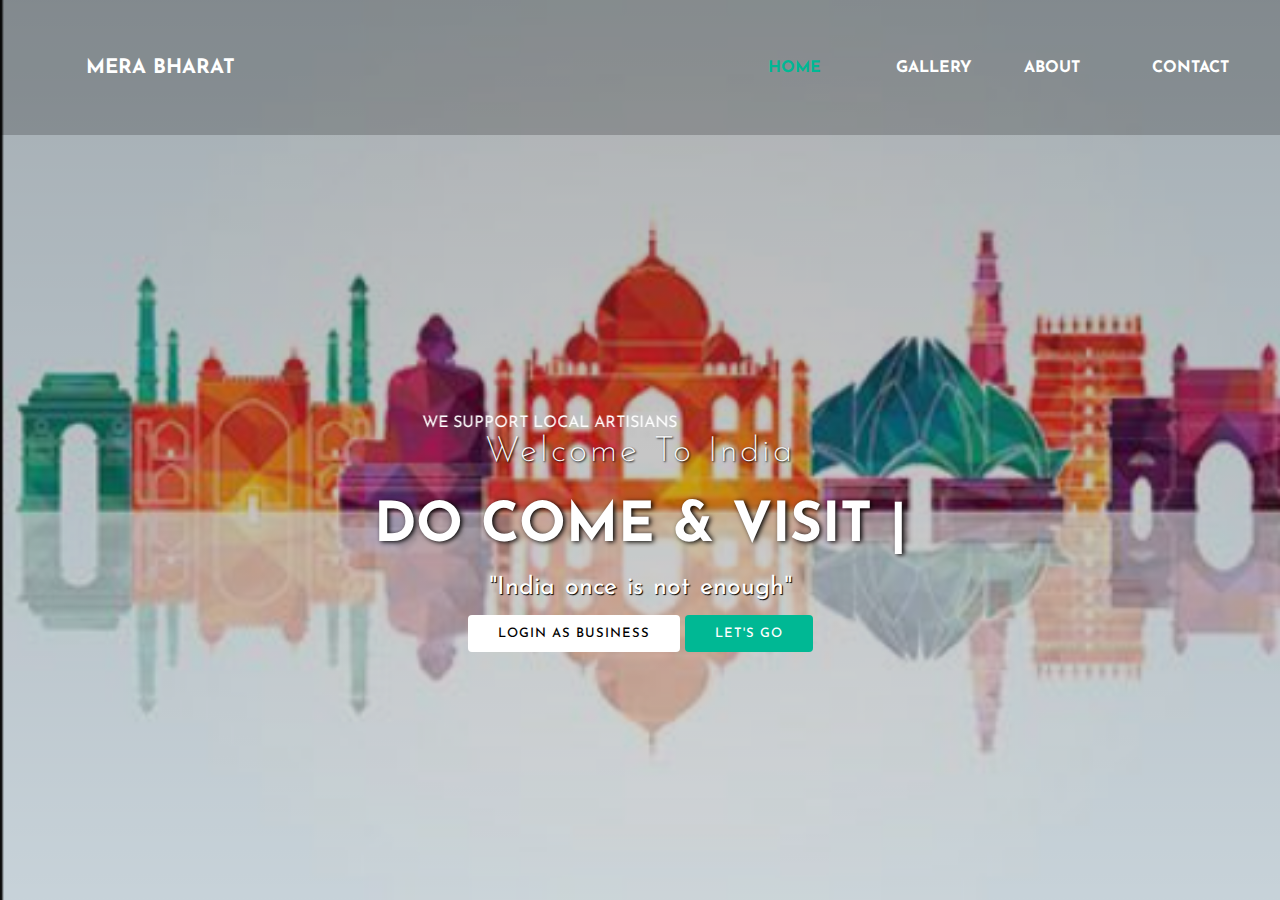
==== index.html @ 1cf5395a "Rename home.html to index.html" ====
<!DOCTYPE html>
<html>
<head>
	<title></title>
	<link rel="stylesheet" type="text/css" href="style1.css">
	<link href="https://fonts.googleapis.com/css?family=Josefin+Sans&display=swap" rel="stylesheet">
	  <link rel="stylesheet" href="https://cdnjs.cloudflare.com/ajax/libs/animate.css/3.7.2/animate.min.css">
</head>
<body>

<header>
	
<nav>
	<div class="logo"> <h1 style="font-size: 20px;"> Mera bharat </h1> </div>
	<div class="menu">
		<a href="#" style="font-size: ">Home</a>
		<a href="#">gallery</a>
		<a href="https://www.youtube.com/channel/UCwfaAHy4zQUb2APNOGXUCCA" target="_blank">about</a>
		<a href="#">contact</a>
	</div>
</nav>

	<main>
		<section>
			<marquee behavior="" direction="" style="color: black;">VOCAL FOR LOCAL</marquee>
			<marquee behavior="alternate" direction="right" style="border:BLACK 2px SOLID color: black;">WE SUPPORT LOCAL ARTISIANS</marquee>
			<h3>Welcome To India</h3>
			<h1>DO COME & VISIT <span class="change_content"> </span> <span style="margin-top: -10px;"> | </span> </h1>
			<p>"India once is not enough"</p>
			<a href="index1.html" class="btnone">LOGIN AS BUSINESS</a>
			<a href="citylist.html" class="btntwo">LET'S GO</a>
		</section>
	</main>


</header>

</body>
</html>
---- style1.css ----
* {
    margin: 0;
    padding: 0;
    box-sizing: border-box;
    font-family: "Josefin Sans", sans-serif;
  }
  
  header {
    width: 100%;
    height: 100vh;
    background-image: linear-gradient(rgba(0, 0, 0, 0.3), rgba(0, 0, 0, 0.15)),
      url("iimage.png");
    background-repeat: no-repeat;
    background-size: cover;
  }
  
  nav {
    width: 100%;
    height: 15vh;
    background: rgba(0, 0, 0, 0.2);
    color: white;
    display: flex;
    justify-content: space-between;
    align-items: center;
    text-transform: uppercase;
  }
  
  nav .logo {
    width: 25%;
    text-align: center;
    /*background: red;*/
  }
  
  nav .menu {
    width: 40%;
    display: flex;
    justify-content: space-around;
  }
  
  nav .menu a {
    width: 25%;
    text-decoration: none;
    color: white;
    font-weight: bold;
  }
  
  nav .menu a:first-child {
    color: #00b894;
  }
  
  main {
    width: 100%;
    height: 85vh;
    display: flex;
    justify-content: center;
    align-items: center;
    text-align: center;
    color: white;
  }
  
  section h3 {
    font-size: 35px;
    font-weight: 200;
    letter-spacing: 3px;
    text-shadow: 1px 1px 2px black;
  }
  
  section h1 {
    margin: 30px 0 20px 0;
    font-size: 55px;
    font-weight: 700;
    text-shadow: 2px 1px 5px black;
    text-transform: uppercase;
  }
  
  section p {
    font-size: 25px;
    word-spacing: 2px;
    margin-bottom: 25px;
    text-shadow: 1px 1px 1px black;
  }
  
  section a {
    padding: 12px 30px;
    border-radius: 4px;
    outline: none;
    text-transform: uppercase;
    font-size: 13px;
    font-weight: 500;
    text-decoration: none;
    letter-spacing: 1px;
    transition: all 0.5s ease;
  }
  
  section .btnone {
    /*background: #00b894;*/
    background: #fff;
    color: #000;
  }
  
  .btnone:hover {
    background: #00b894;
    color: white;
  }
  
  section .btntwo {
    background: #00b894;
    color: white;
  }
  
  .btntwo:hover {
    background: #fff;
    color: #000;
  }
  
  .change_content:after {
    content: "";
    animation: changetext 10s infinite linear;
    color: #00b894;
  }
  
  @keyframes changetext {
    0% {
      content: "Darjeeling";
    }
    20% {
      content: "Agra";
    }
    35% {
      content: "Jaipur";
    }
    60% {
      content: "kerala";
    }
    80% {
      content: "delhi";
    }
    100% {
      content: "Mumbai";
    }
  }
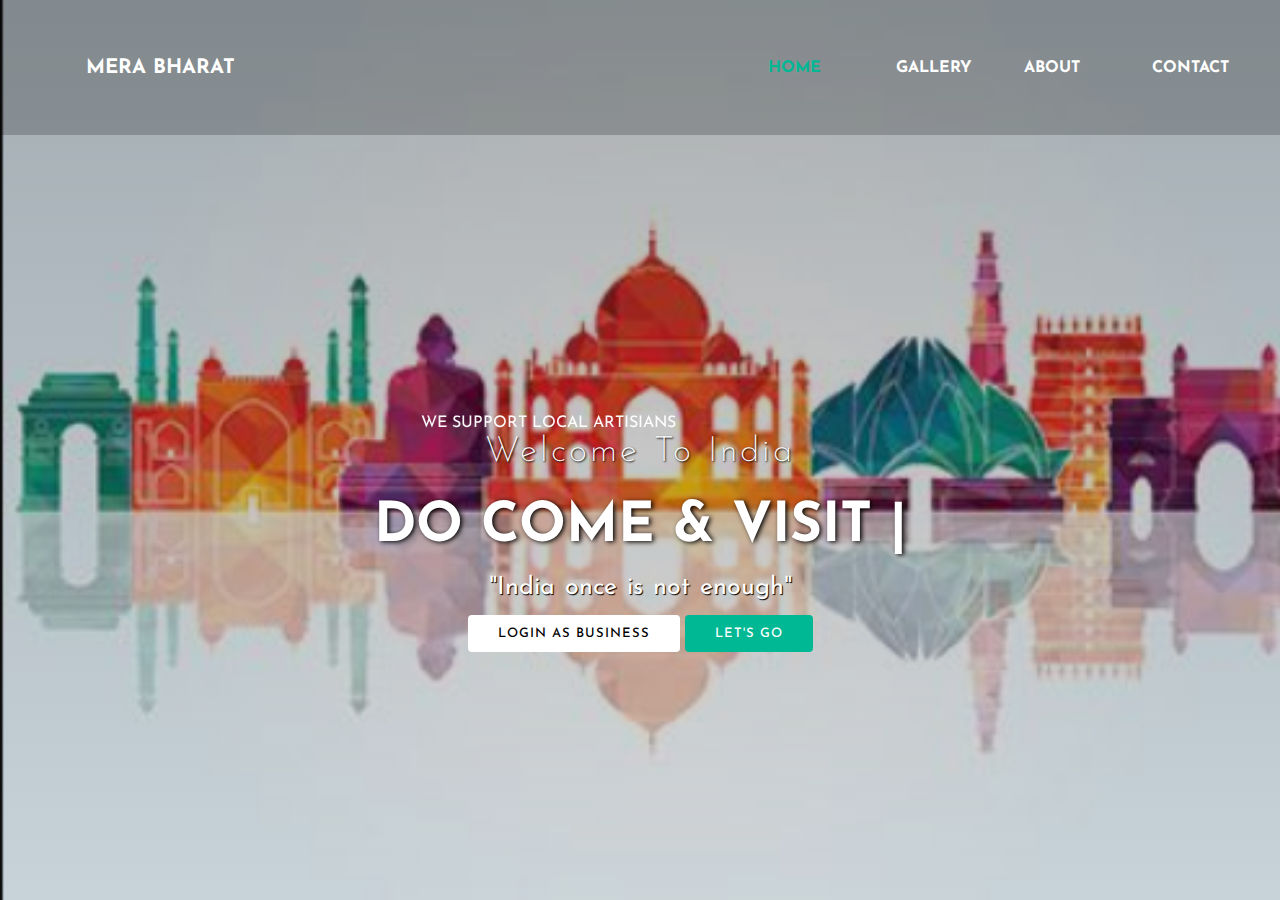
==== commit 54dac67c: "Update index.html" ====
--- a/index.html
+++ b/index.html
@@ -15,7 +15,7 @@
 	<div class="menu">
 		<a href="#" style="font-size: ">Home</a>
 		<a href="#">gallery</a>
-		<a href="https://www.youtube.com/channel/UCwfaAHy4zQUb2APNOGXUCCA" target="_blank">about</a>
+		<a href="#" target="_blank">about</a>
 		<a href="#">contact</a>
 	</div>
 </nav>
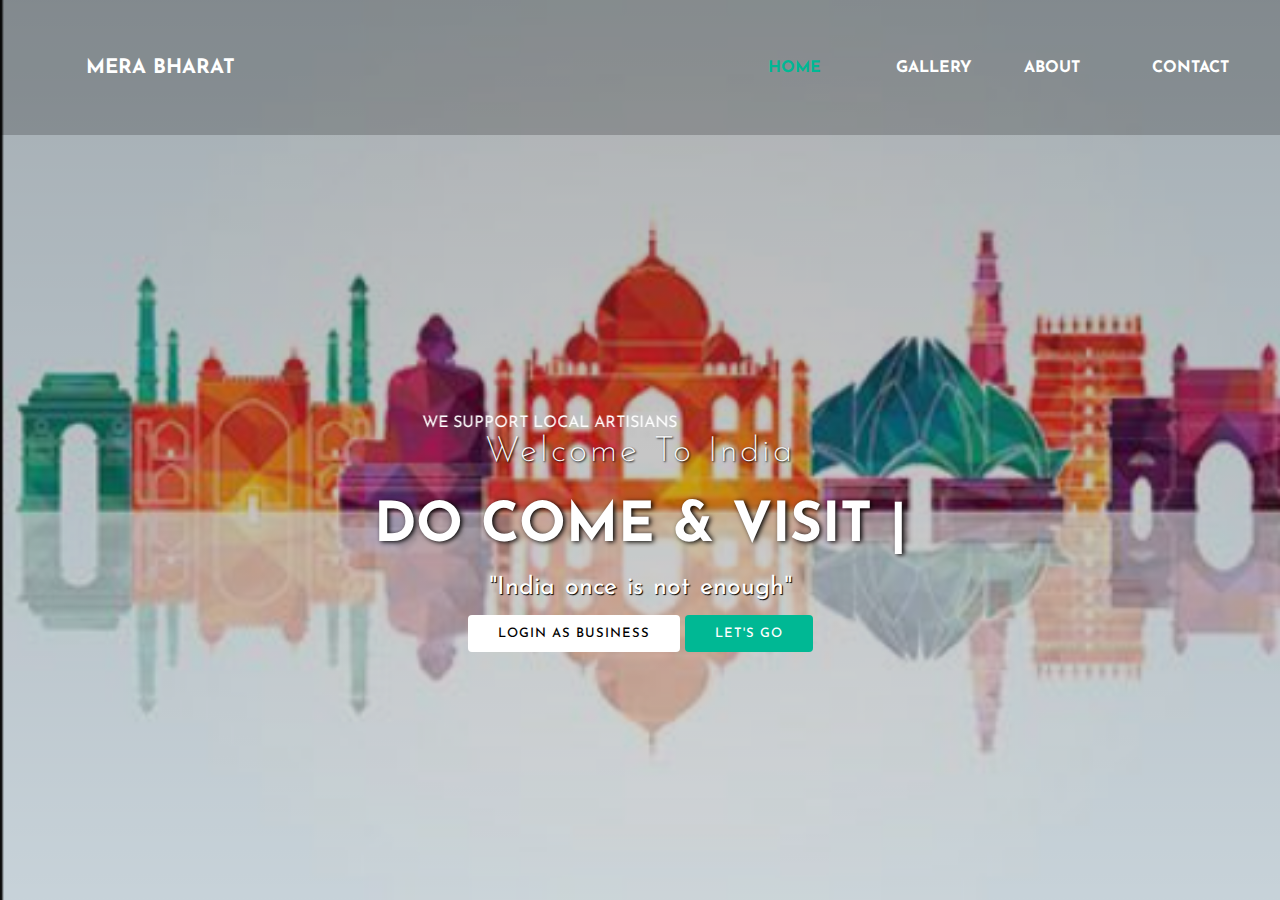
==== commit b7ea548e: "Update index.html" ====
--- a/index.html
+++ b/index.html
@@ -15,7 +15,7 @@
 	<div class="menu">
 		<a href="#" style="font-size: ">Home</a>
 		<a href="#">gallery</a>
-		<a href="#" target="_blank">about</a>
+		<a href="#" target="">about</a>
 		<a href="#">contact</a>
 	</div>
 </nav>
